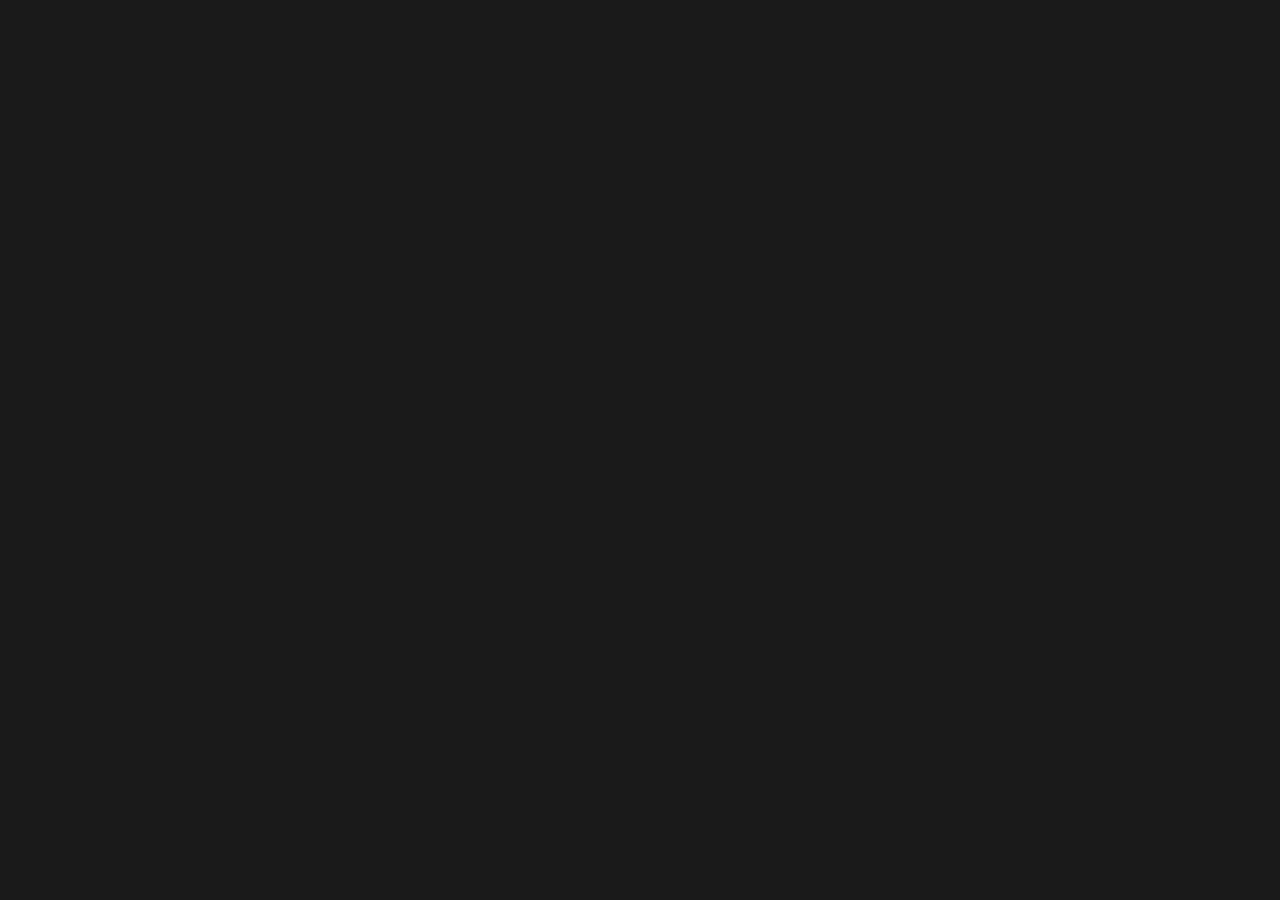
==== squid_viewer.html @ 165c1e86 "Add files via upload" ====
<!DOCTYPE html>
<html lang="en"><head>
    <meta charset="UTF-8">
    <title>Squid Viewer</title>
    <style>
        html, body { margin: 0; padding: 0; overflow: hidden; background: #1a1a1a; }
        canvas { display: block; }
    </style>
    <script type="importmap">
        {
            "imports": {
                "three": "https://unpkg.com/three@0.160.0/build/three.module.js",
                "three/addons/": "https://unpkg.com/three@0.160.0/examples/jsm/"
            }
        }
    </script>
</head>
<body>
    <script type="module" src="squid_viewer.js"></script>
</body>
</html>
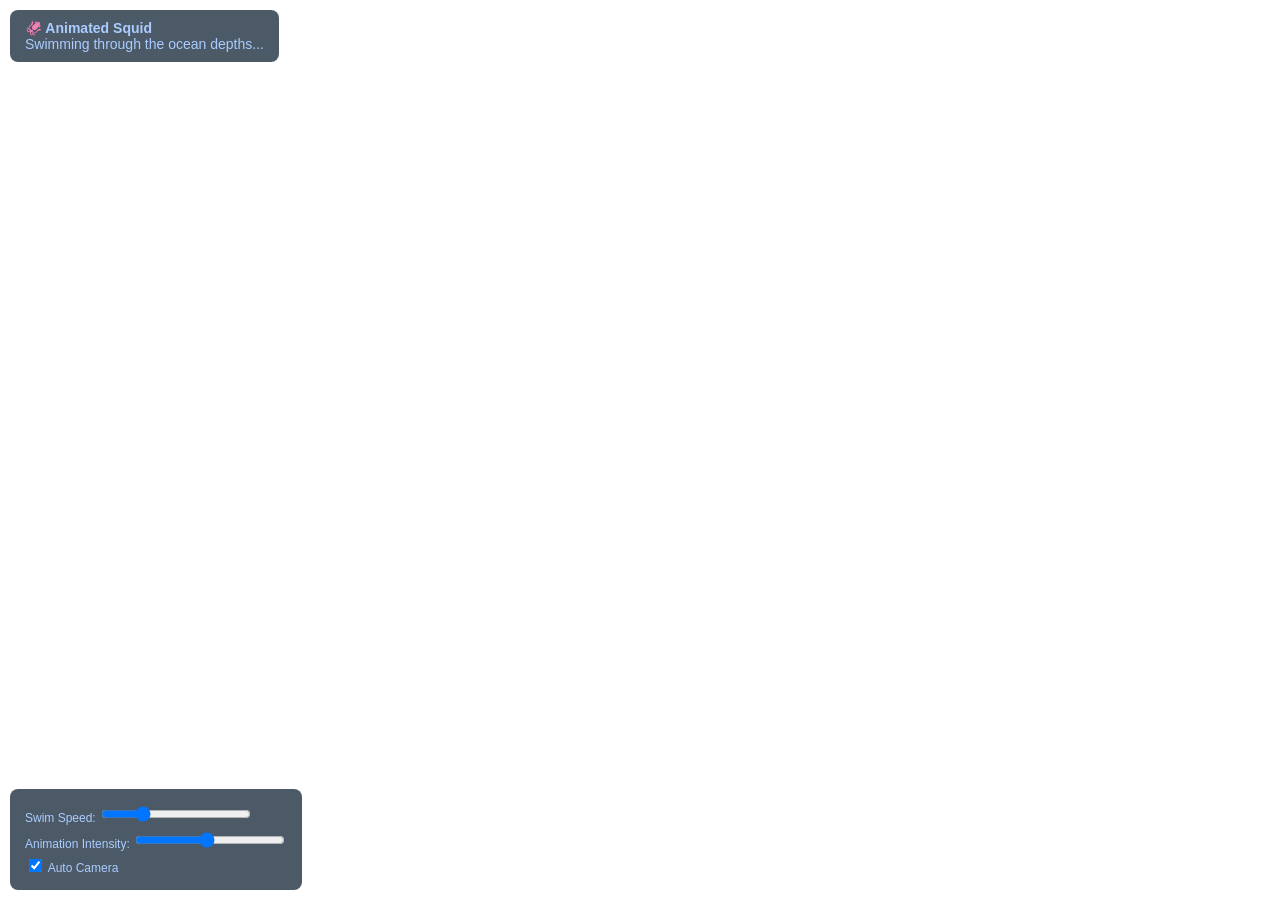
==== commit 95938c8f: "Animated Squid Visualization with Realistic Body Part Movement - Updated squid_viewer.js with compre" ====
--- a/squid_viewer.html
+++ b/squid_viewer.html
@@ -1,10 +1,47 @@
 <!DOCTYPE html>
-<html lang="en"><head>
+<html lang="en">
+<head>
     <meta charset="UTF-8">
-    <title>Squid Viewer</title>
+    <title>Squid Ocean Viewer - Animated</title>
     <style>
-        html, body { margin: 0; padding: 0; overflow: hidden; background: #1a1a1a; }
+        html, body { 
+            margin: 0; 
+            padding: 0; 
+            overflow: hidden; 
+            background: linear-gradient(180deg, #001a33 0%, #003366 50%, #004d99 100%);
+        }
         canvas { display: block; }
+        #info {
+            position: absolute;
+            top: 10px;
+            left: 10px;
+            color: #aaccff;
+            font-family: Arial, sans-serif;
+            font-size: 14px;
+            background: rgba(0, 20, 40, 0.7);
+            padding: 10px 15px;
+            border-radius: 8px;
+            pointer-events: none;
+            user-select: none;
+        }
+        #controls {
+            position: absolute;
+            bottom: 10px;
+            left: 10px;
+            color: #aaccff;
+            font-family: Arial, sans-serif;
+            font-size: 12px;
+            background: rgba(0, 20, 40, 0.7);
+            padding: 10px 15px;
+            border-radius: 8px;
+        }
+        #controls label {
+            display: block;
+            margin: 5px 0;
+        }
+        #controls input[type="range"] {
+            width: 150px;
+        }
     </style>
     <script type="importmap">
         {
@@ -16,6 +53,15 @@
     </script>
 </head>
 <body>
-    <script type="module" src="squid_viewer.js"></script>
+    <div id="info">
+        <strong>🦑 Animated Squid</strong><br>
+        Swimming through the ocean depths...
+    </div>
+    <div id="controls">
+        <label>Swim Speed: <input type="range" id="speedSlider" min="0" max="2" step="0.1" value="0.5"></label>
+        <label>Animation Intensity: <input type="range" id="intensitySlider" min="0.1" max="2" step="0.1" value="1"></label>
+        <label><input type="checkbox" id="autoRotate" checked> Auto Camera</label>
+    </div>
+    <script type="module" src="squid_viewer_animated.js"></script>
 </body>
 </html>
